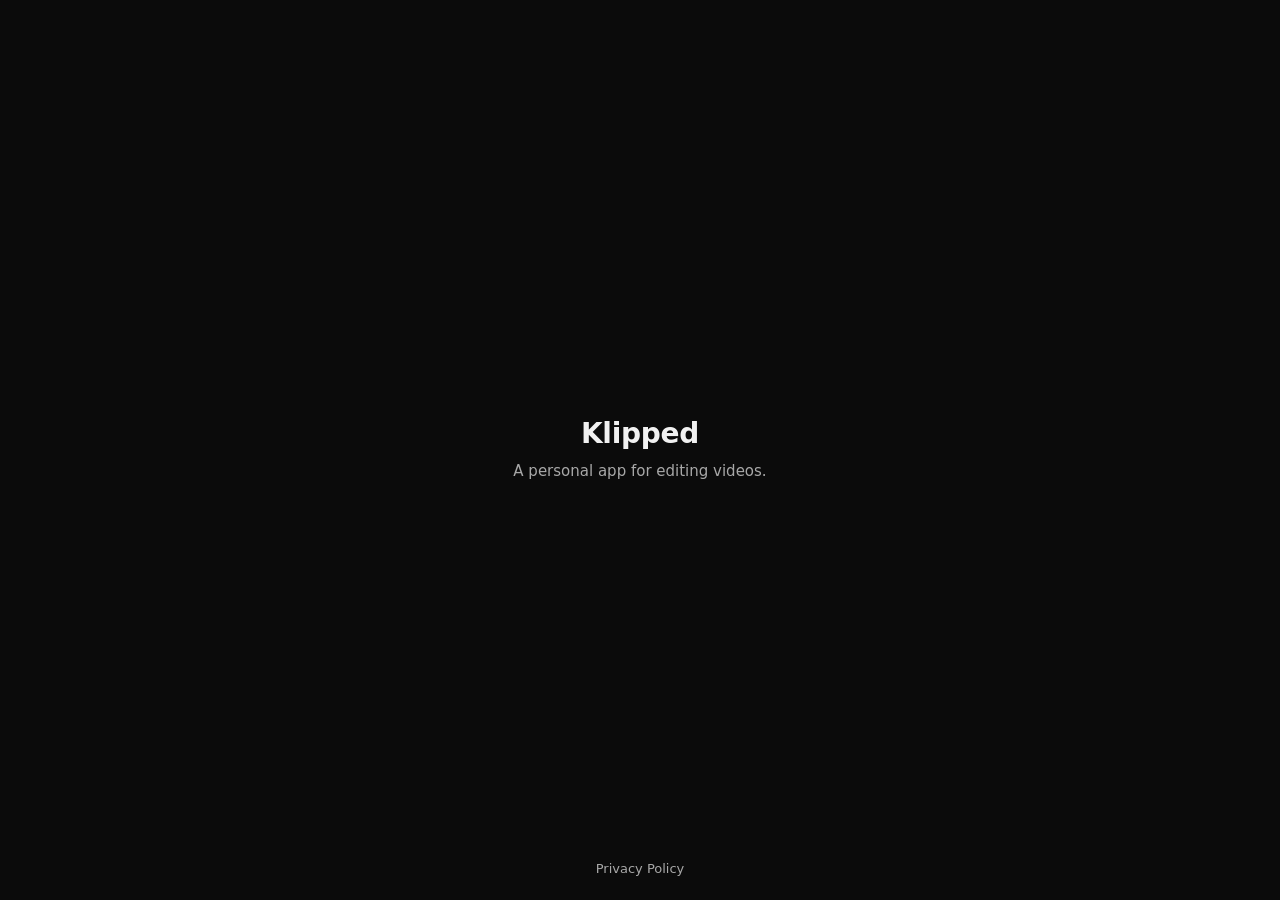
==== index.html @ fdb9d990 "chore: minimal homepage and privacy policy" ====
<!doctype html><html lang="en"><head><meta charset="utf-8"><meta name="viewport" content="width=device-width,initial-scale=1">
<title>Klipped</title><link rel="stylesheet" href="/style.css"></head>
<body class="center"><main class="hold">
<h1>Klipped</h1>
<p>A personal app for editing videos.</p>
</main><a class="fine" href="/privacy">Privacy Policy</a></body></html>
---- style.css ----
:root{color-scheme:dark;--bg:#0b0b0b;--fg:#f1f1f1;--fg2:#a8a8a8;--line:#262626}
*{box-sizing:border-box}body{margin:0;background:var(--bg);color:var(--fg);font:16px/1.6 system-ui,-apple-system,"Segoe UI",Roboto,sans-serif;-webkit-font-smoothing:antialiased}
main{max-width:680px;margin:0 auto;padding:72px 20px 96px}
h1{font-size:32px;line-height:1.2;margin:0 0 12px;letter-spacing:-.01em}h2{font-size:18px;margin:36px 0 8px}
p,li{color:var(--fg2)}a{color:var(--fg)}ul{padding-left:20px}
header{display:flex;align-items:center;gap:10px;margin-bottom:40px}header b{font-size:18px}
.mark{width:32px;height:32px;border-radius:9px;background:#f1f1f1;display:grid;place-items:center;color:#0b0b0b;font-weight:800}
footer{margin-top:56px;padding-top:20px;border-top:1px solid var(--line);font-size:14px;color:var(--fg2)}
body.center{min-height:100vh;display:grid;place-items:center}
.hold{padding:20px;text-align:center}.hold h1{font-size:28px;margin:0 0 8px}.hold p{margin:0;font-size:15px}
.fine{position:fixed;bottom:20px;left:50%;transform:translateX(-50%);font-size:13px;color:var(--fg2);text-decoration:none}.fine:hover{color:var(--fg)}
.hold .ask{margin-top:20px;font-size:14px}
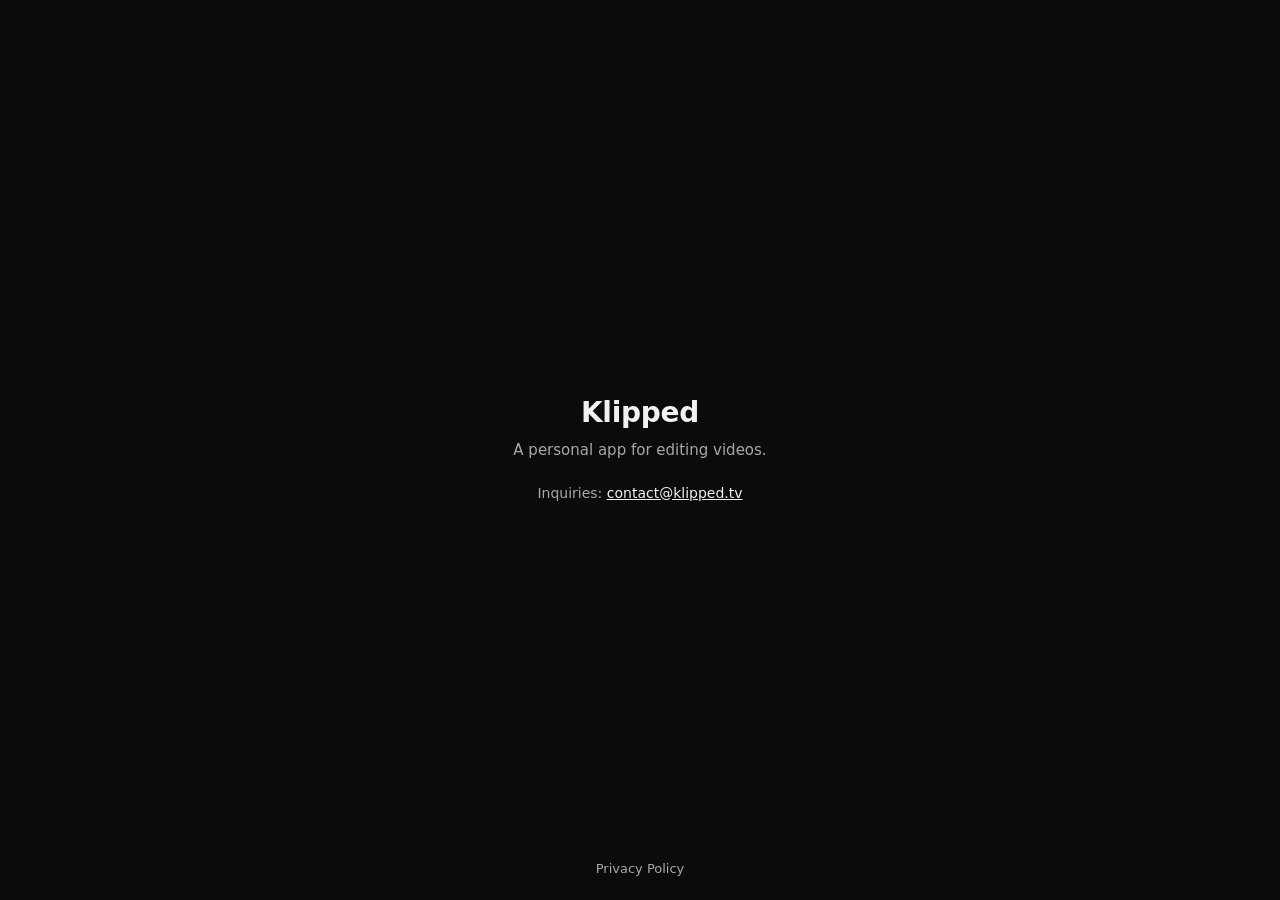
==== commit 4354dda3: "chore: add contact@klipped.tv" ====
--- a/index.html
+++ b/index.html
@@ -3,4 +3,5 @@
 <body class="center"><main class="hold">
 <h1>Klipped</h1>
 <p>A personal app for editing videos.</p>
+<p class="ask">Inquiries: <a href="mailto:contact@klipped.tv">contact@klipped.tv</a></p>
 </main><a class="fine" href="/privacy">Privacy Policy</a></body></html>
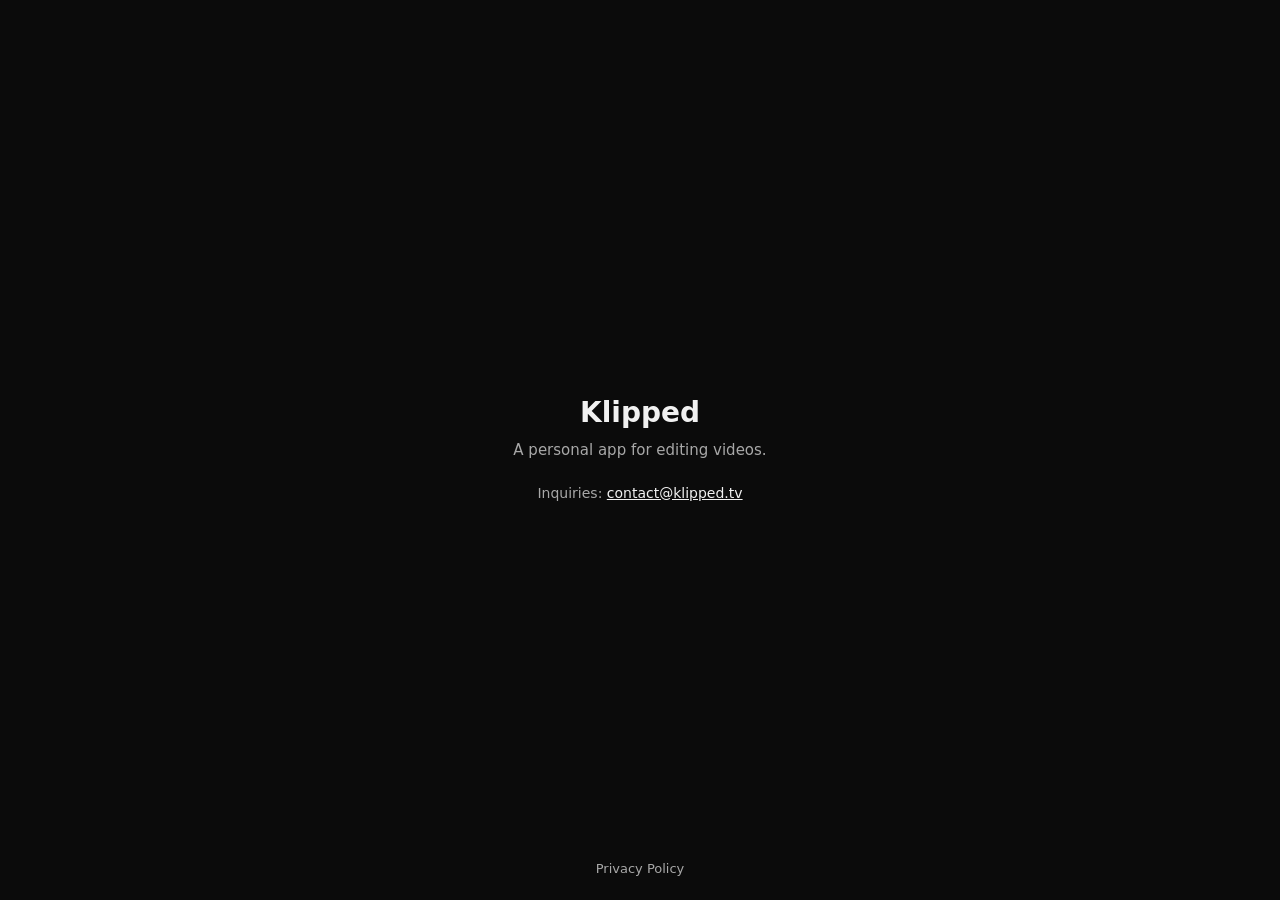
==== commit 604e9113: "chore: inline page styles and center the homepage" ====
--- a/index.html
+++ b/index.html
@@ -1,7 +1,9 @@
 <!doctype html><html lang="en"><head><meta charset="utf-8"><meta name="viewport" content="width=device-width,initial-scale=1">
-<title>Klipped</title><link rel="stylesheet" href="/style.css"></head>
-<body class="center"><main class="hold">
-<h1>Klipped</h1>
+<title>Klipped</title><style>:root{color-scheme:dark}*{box-sizing:border-box}body{margin:0;background:#0b0b0b;color:#f1f1f1;font:16px/1.6 system-ui,-apple-system,"Segoe UI",Roboto,sans-serif;-webkit-font-smoothing:antialiased}a{color:#f1f1f1}p{color:#a8a8a8}
+body{min-height:100vh;display:flex;flex-direction:column;align-items:center;justify-content:center;padding:24px 16px;text-align:center}
+h1{font-size:28px;line-height:1.2;margin:0 0 8px}p{margin:0;font-size:15px}.ask{margin-top:20px;font-size:14px}
+.fine{position:fixed;bottom:20px;left:0;right:0;font-size:13px;color:#a8a8a8;text-decoration:none}.fine:hover{color:#f1f1f1}</style></head>
+<body><h1>Klipped</h1>
 <p>A personal app for editing videos.</p>
 <p class="ask">Inquiries: <a href="mailto:contact@klipped.tv">contact@klipped.tv</a></p>
-</main><a class="fine" href="/privacy">Privacy Policy</a></body></html>
+<a class="fine" href="/privacy">Privacy Policy</a></body></html>
